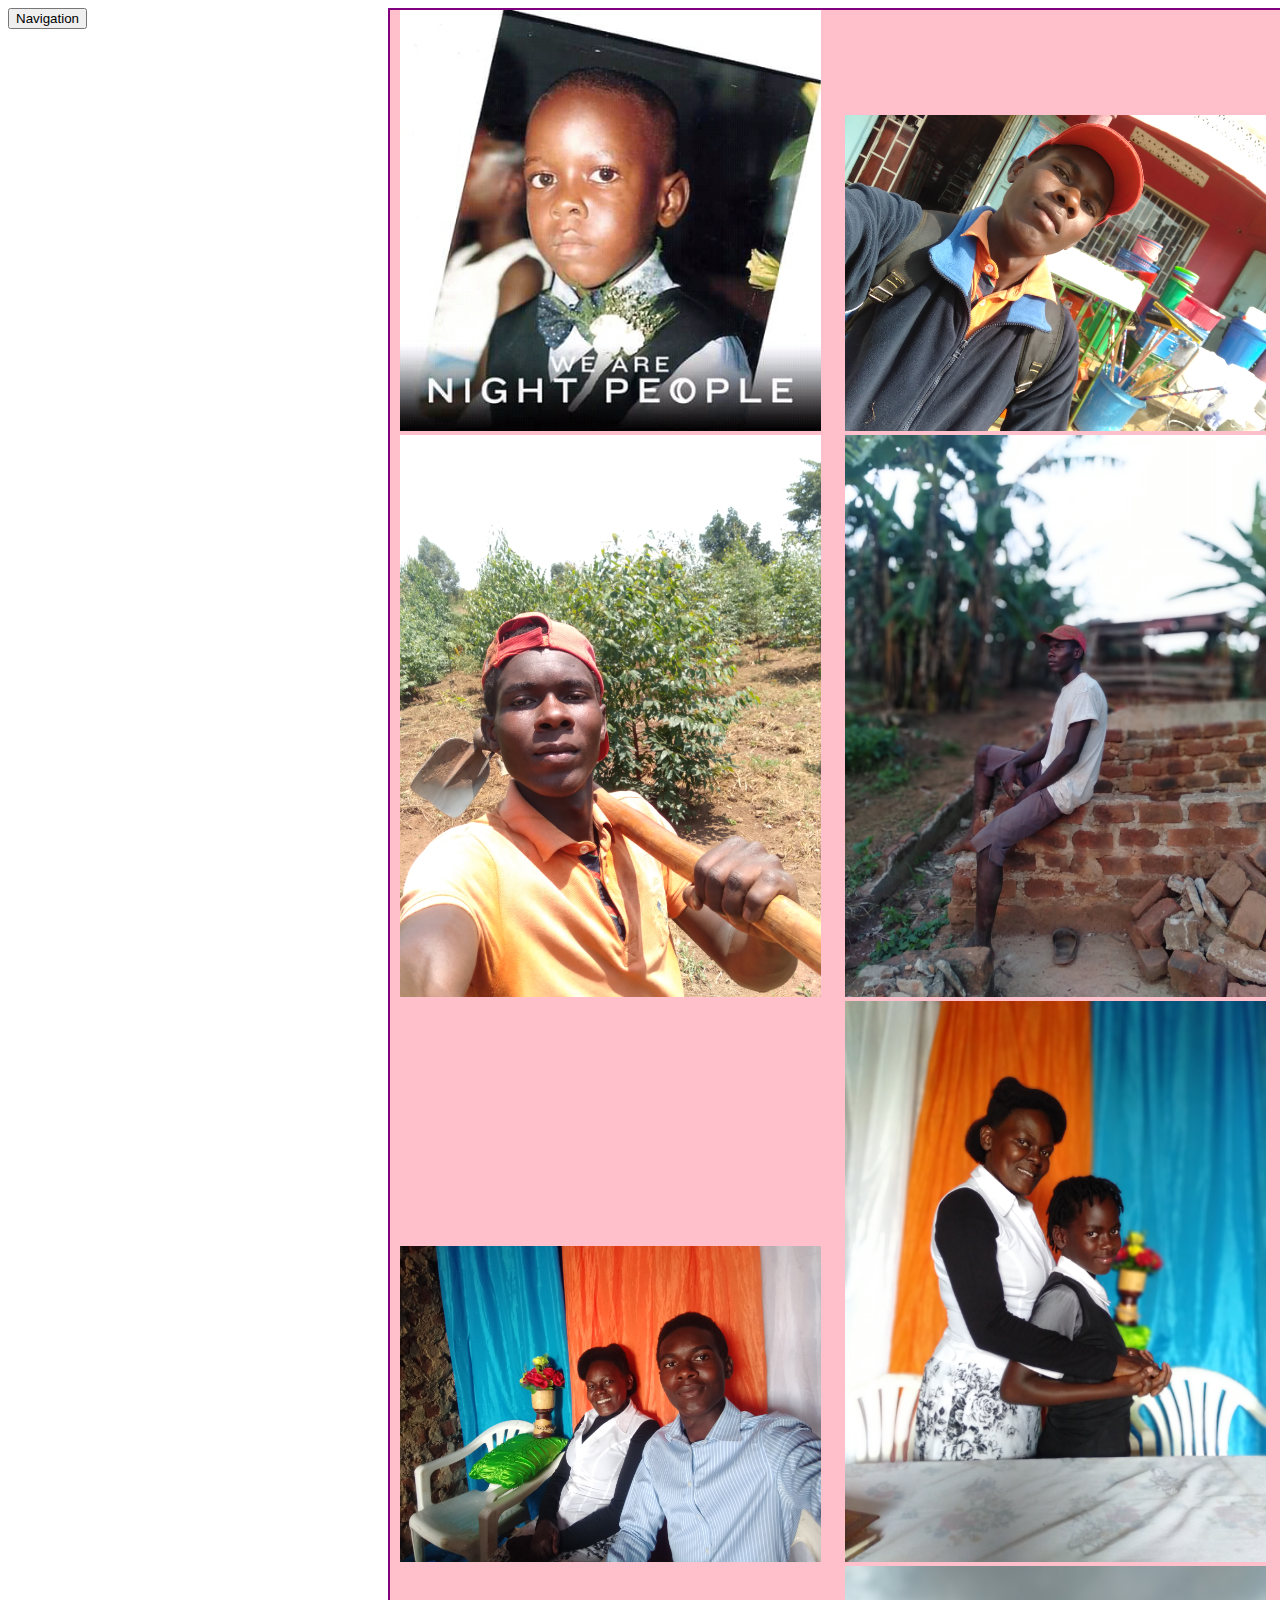
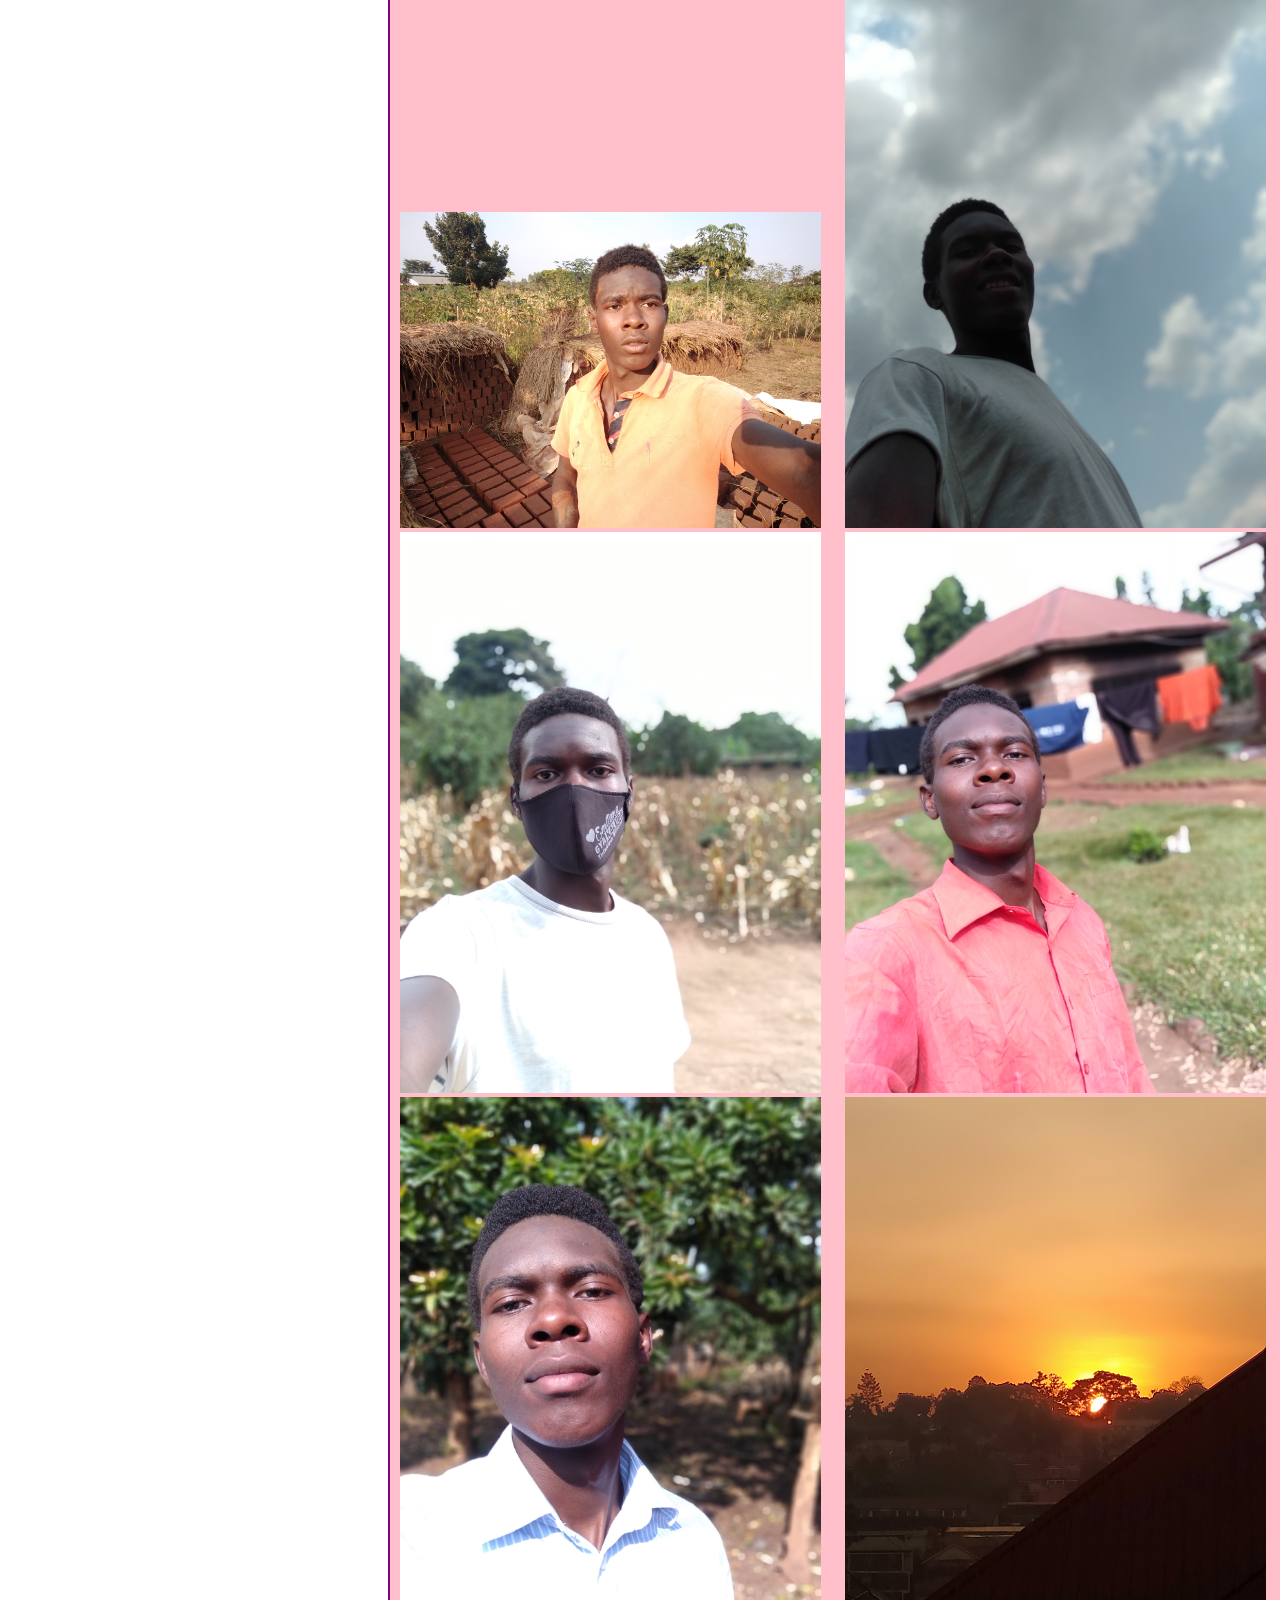
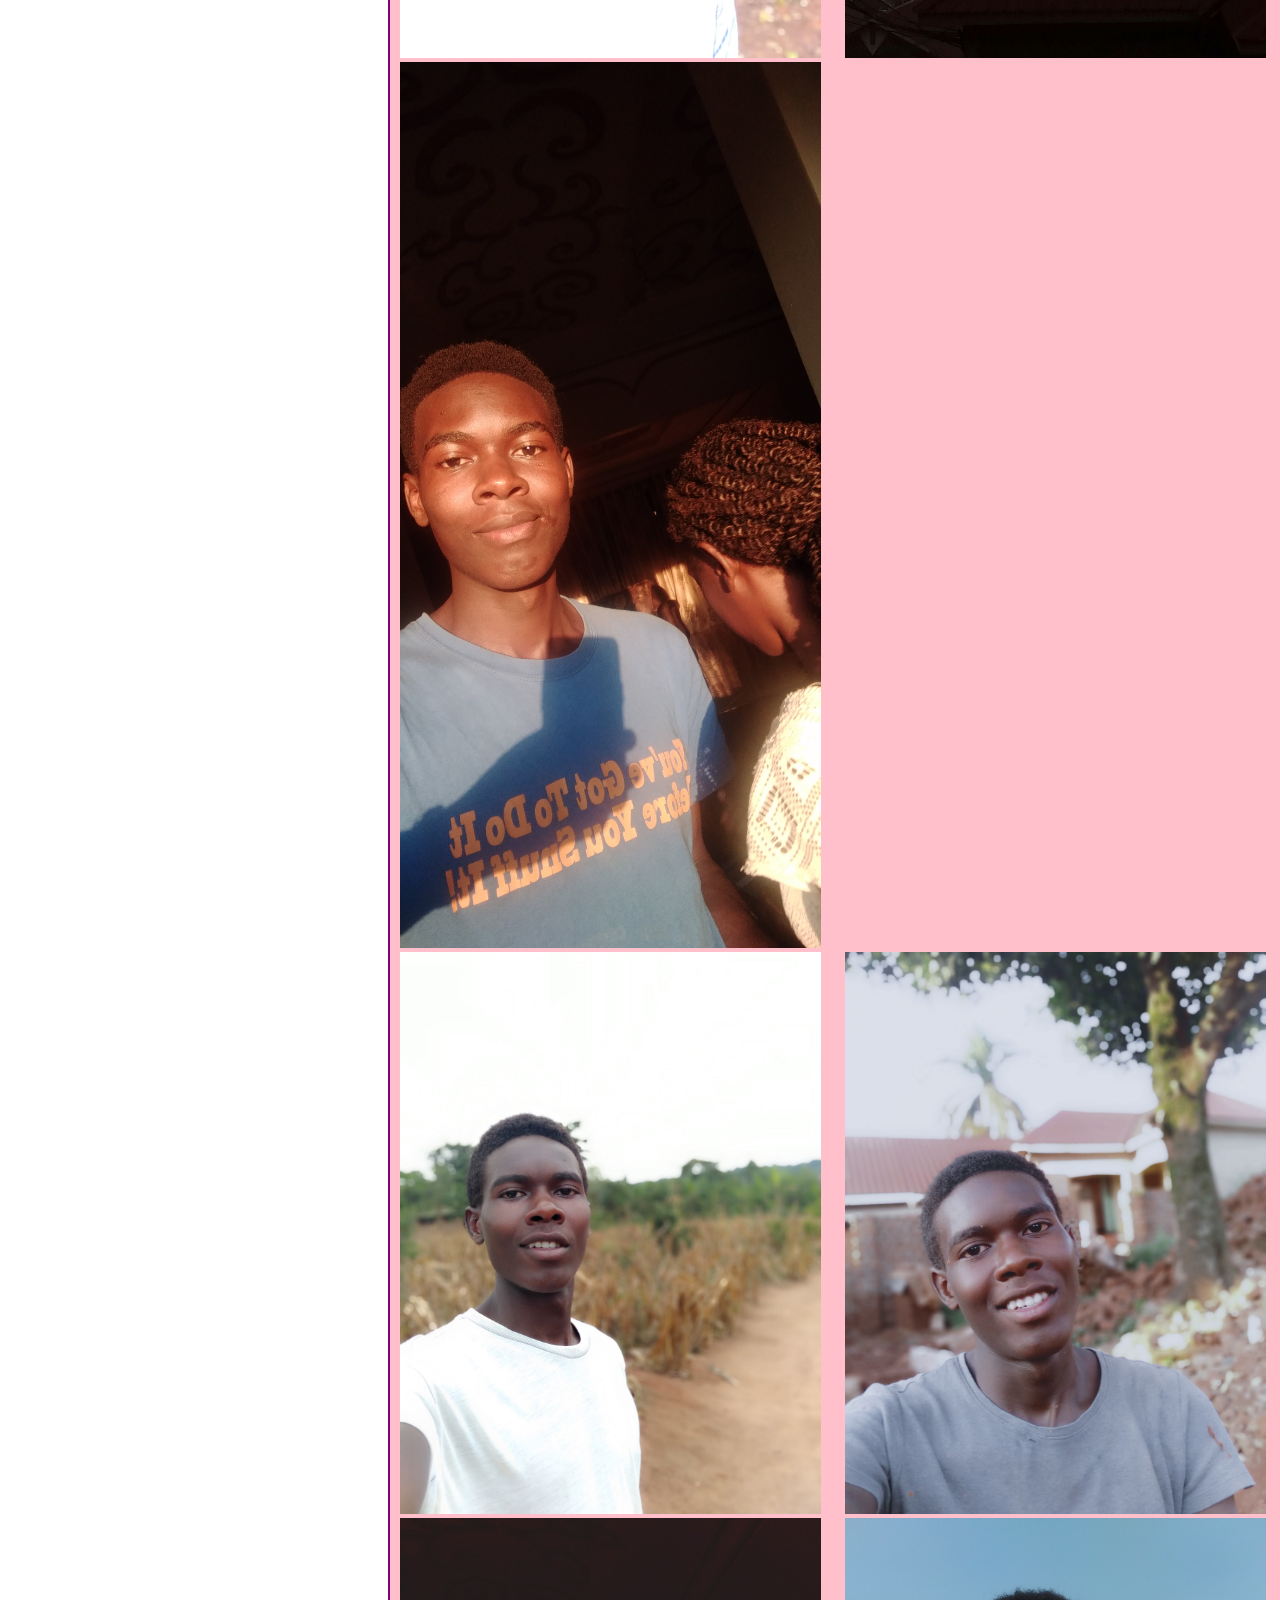
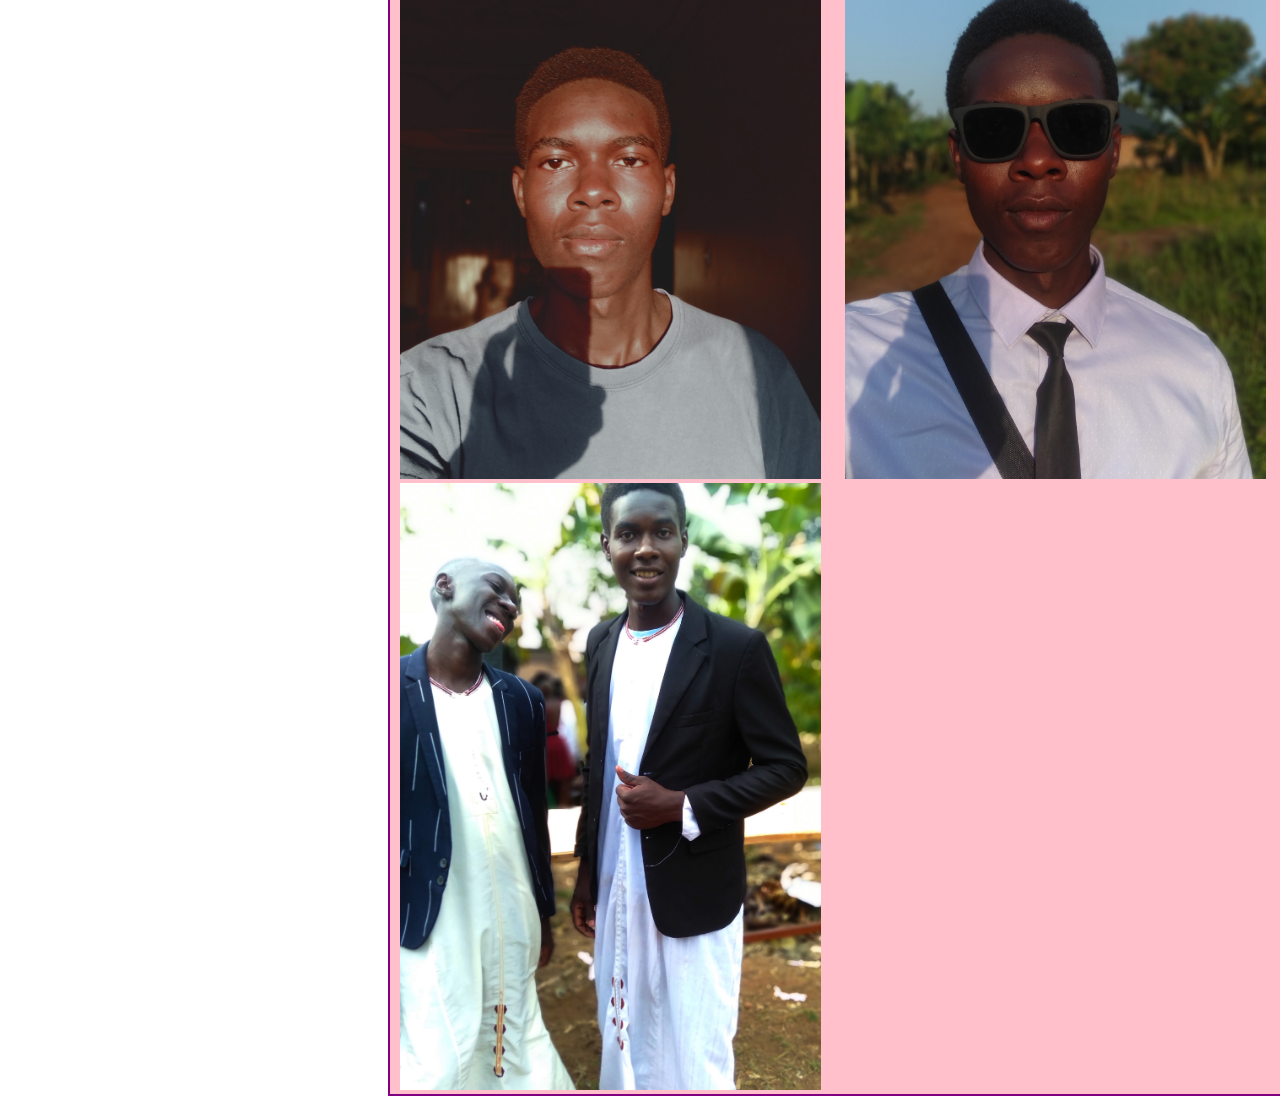
==== gallery.html @ 1eae739b "dtytr" ====
<!DOCTYPE html>
<html lang="en">
<head>
    <meta charset="UTF-8">
    <meta http-equiv="X-UA-Compatible" content="IE=edge">
    <meta name="viewport" content="width=device-width, initial-scale=1.0">
    <title>Gallery</title>
    <link rel="stylesheet" href="style/jojostyles.css">

</head>
<body>
    <div class="dropdown">
        <button>Navigation</button>
        <div class="dropdown-content">
            <p><a href="mystory.html">My story</a></p>
            <p><a href="index.html">Home</a></p>
            <p><a href="personality.html">Personality</a></p>
            <p><a href="page.html">Page</a></p>
            <p><a href="#" class="active">Gallery</a></p>
            
        </div>
    </div>
    <div class="container">
        <img src="media/1.jpg" class="photo" alt="">
        <img src="media/2.jpg" class="photo" alt="">
        <img src="media/3.jpg" class="photo" alt="">
        <img src="media/4.jpg" class="photo" alt="">
        <img src="media/5.jpg" class="photo" alt="">
        <img src="media/6.jpg" class="photo" alt="">
        <img src="media/7.jpg" class="photo" alt="">
        <img src="media/8.jpg" class="photo" alt="">
        <img src="media/9.jpg" class="photo" alt="">
        <img src="media/10.jpg" class="photo" alt="">
        <img src="media/11.jpg" class="photo" alt="">
        <img src="media/12.jpg" class="photo" alt="">
        <img src="media/13.jpg" class="photo" alt="">
        <img src="media/14.jpg" class="photo" alt="">
        <img src="media/15.jpg" class="photo" alt="">
        <img src="media/16.jpg" class="photo" alt="">
        <img src="media/17.jpg" class="photo" alt="">
        <img src="media/18.jpg" class="photo" alt="">
        <img src="media/19.jpg" class="photo" alt="">
        <img src="media/20.jpg" class="photo" alt="">

    </div>
</body>
</html>
---- style/jojostyles.css ----
body{
    height: 100%;
    width: 100%;
}
.dropdown{
    position: relative;
    display: inline-block;
}
.dropdown-content{
    display: none;
    position: absolute;
    border: 2px solid white;
    background-color: rgb(0, 0, 0);
    min-width: 160px;
    box-shadow: 0px 8px 16px 0px rgb(0, 0, 0);
    padding: auto;
    z-index: 1;
}
.dropdown:hover  .dropdown-content{
    display: block;
}
a:hover{
    text-align: center;
    color: aliceblue;
}
.active{
    color: brown;
    background-color: cadetblue;
}
.container{
    border: 2px solid purple;
    background-color: pink;
    width: 70%;
    height: auto;
    float:right;
}
    .photo{
        max-width: 47%;
        padding: 0 10px;
        height: auto;
        border-radius: 5px;
        display: inline-block;
    }
    .hero-image{
        background-image: url(media/16.jpg);
        height: 70%;
        background-position: center;
        background-repeat: no-repeat;
        background-size: cover;
        position: relative;
    }
    .hero-text{
        text-align: center;
        position: absolute;
        top: 50%;
        left: 50%;
        transform: translate(-50%, -50%);
        color: rgb(255, 140, 0);

    }
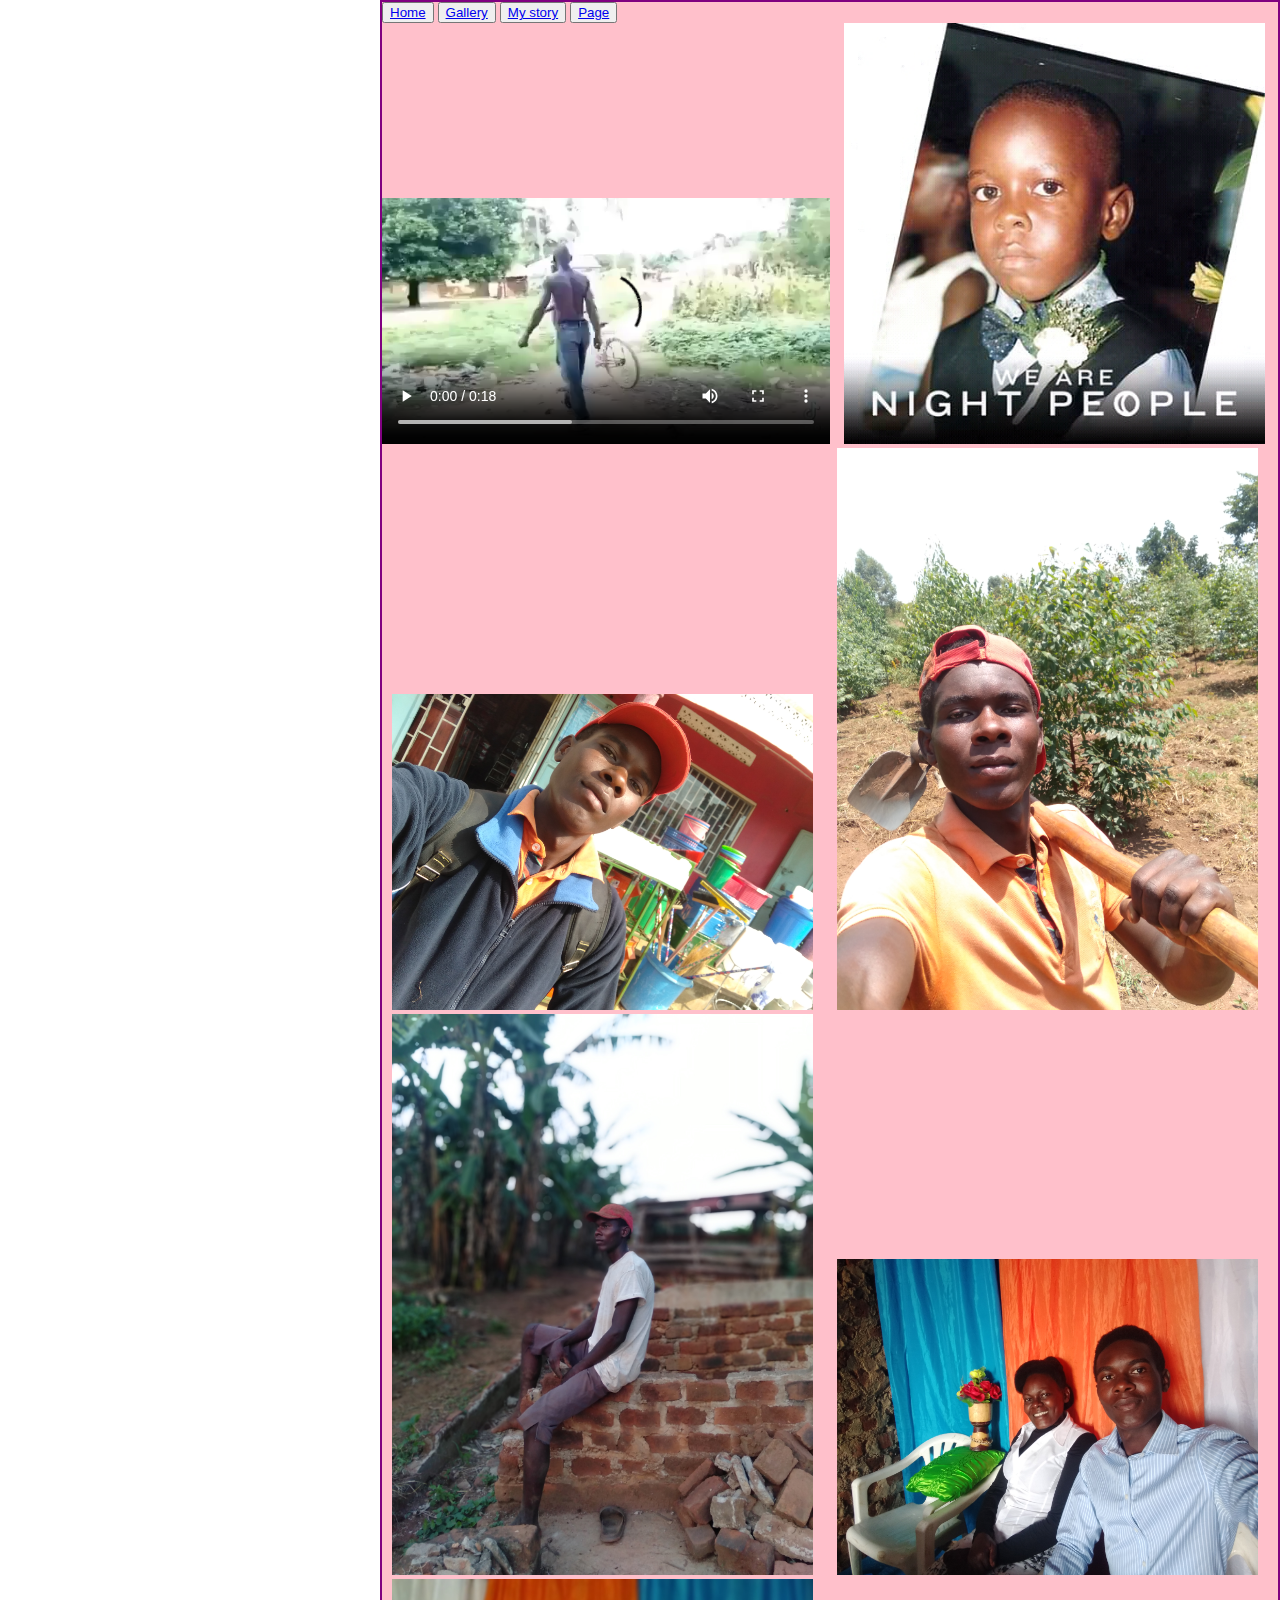
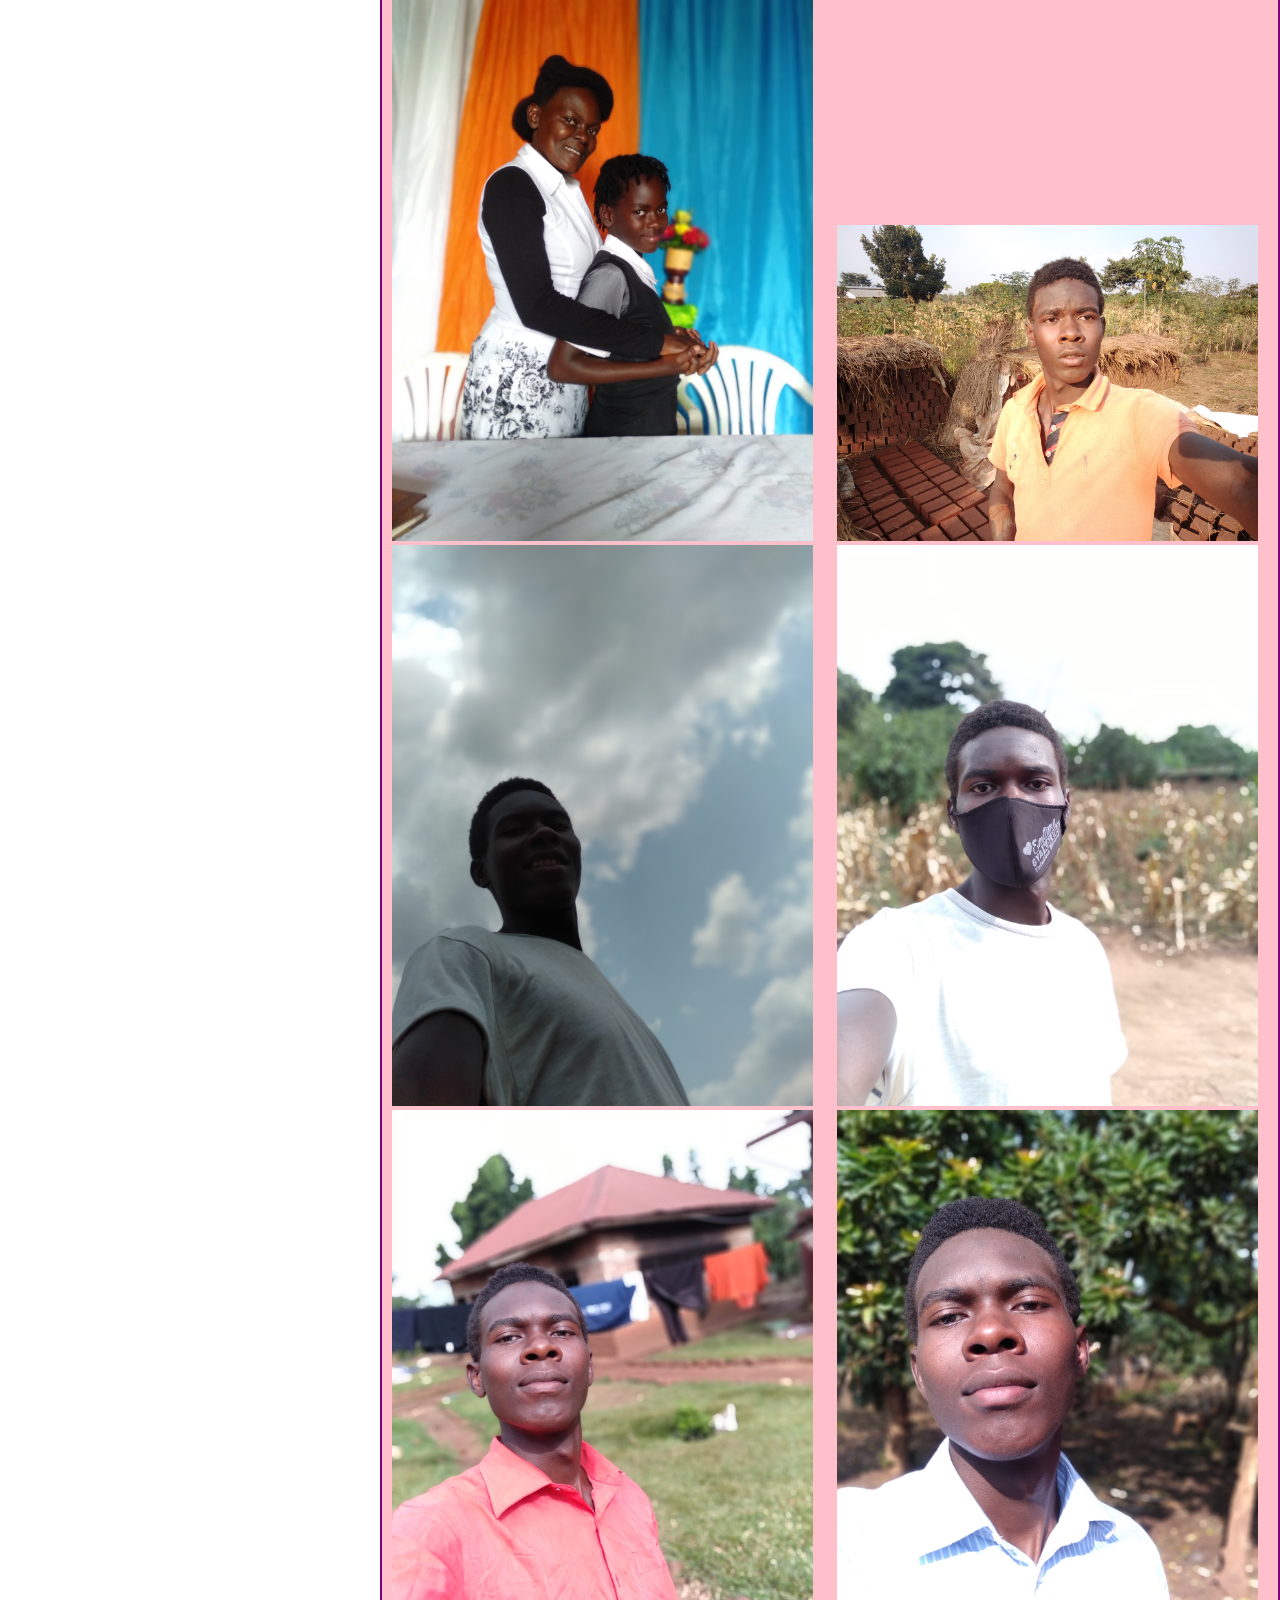
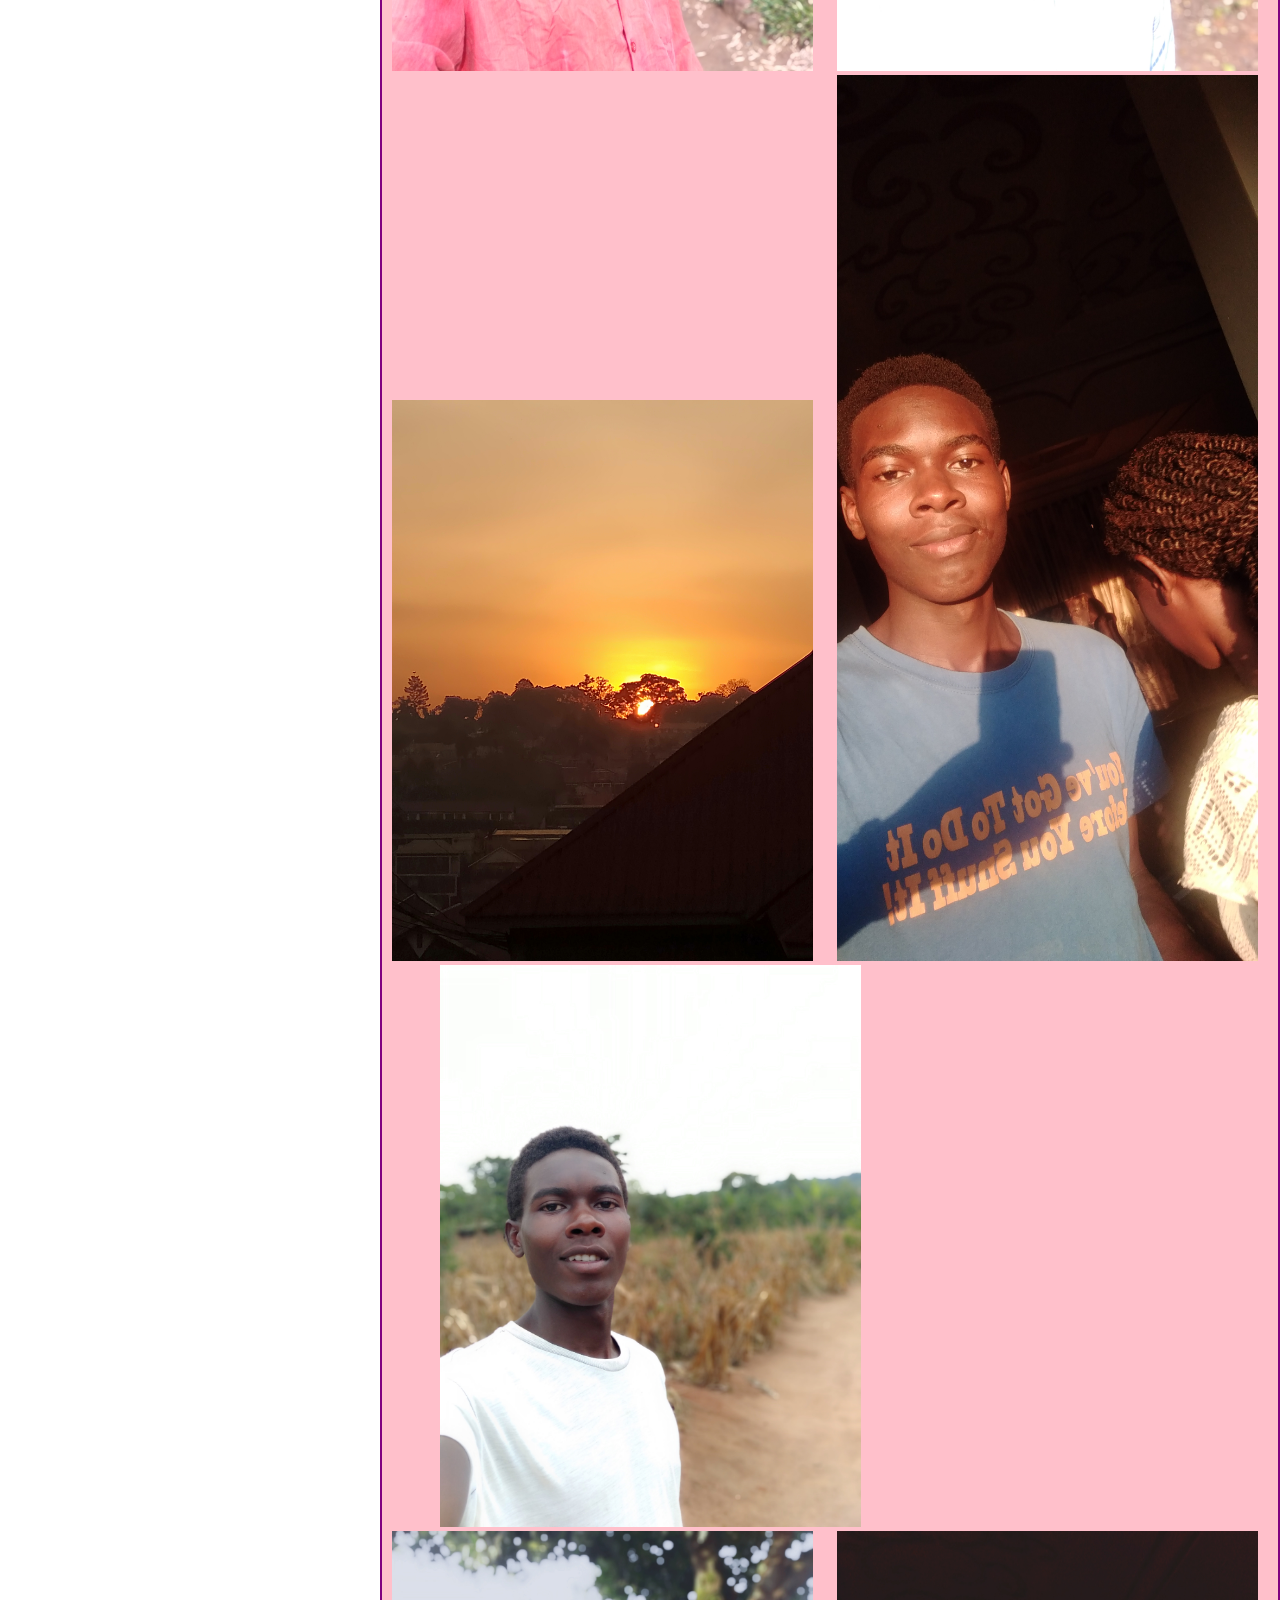
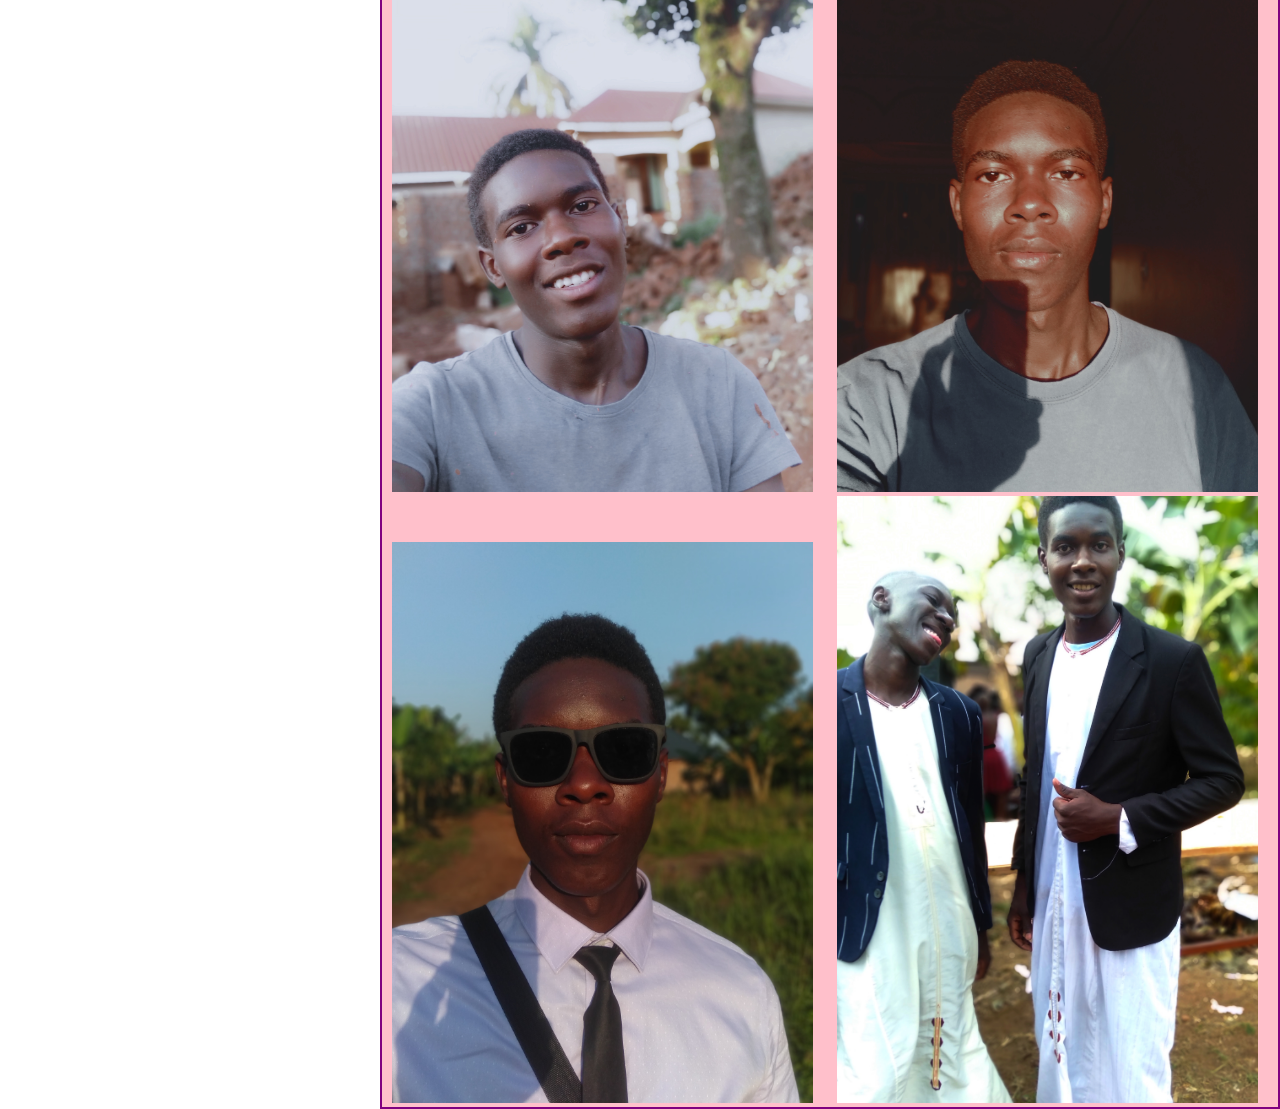
==== commit 1f162be1: "wareva" ====
--- a/gallery.html
+++ b/gallery.html
@@ -9,18 +9,16 @@
 
 </head>
 <body>
-    <div class="dropdown">
-        <button>Navigation</button>
-        <div class="dropdown-content">
-            <p><a href="mystory.html">My story</a></p>
-            <p><a href="index.html">Home</a></p>
-            <p><a href="personality.html">Personality</a></p>
-            <p><a href="page.html">Page</a></p>
-            <p><a href="#" class="active">Gallery</a></p>
-            
+    
+    <div class="container">
+        <div>
+            <button><a href="index.html">Home</a></button>
+            <button><a href="gallery.html">Gallery</a></button>
+            <button><a href="mystory.html">My story</a></button>
+            <button><a href="page.html">Page</a></button>
         </div>
-    </div>
-    <div class="container">
+        <video src="media/kwata.mp4" controls width="50%"></video>
+        <audio src=""></audio>
         <img src="media/1.jpg" class="photo" alt="">
         <img src="media/2.jpg" class="photo" alt="">
         <img src="media/3.jpg" class="photo" alt="">
--- a/style/jojostyles.css
+++ b/style/jojostyles.css
@@ -1,7 +1,60 @@
+*{
+    margin: 0;
+    height: 100%;
+}
+body{
+    width: 100%;
+}
+.img-container{
+    background-image: url(../media/19.jpg);
+    height: 90%;
+    background-position: center;
+    background-repeat: no-repeat;
+    background-size: cover;
+    position: relative;
+    
+}
+.inner-container{
+    text-align: center;
+    position: absolute;
+    width: 100%;
+    color: aliceblue;
+    height: auto;
+    margin-top: 200px;
+}
+h1{
+    font-size: 7;
+    font-family: 'Segoe UI', Tahoma, Geneva, Verdana, sans-serif;
+}
+.p{
+    font-size: 1cm;
+}
+.hero-btn{
+    text-decoration: none;
+    color: aliceblue;
+    background: black;
+    padding: 10px 30px;
+    border-radius: 5px;
+    margin-top: 10px;
+    display: inline-block;
+}
 
-body{
-    height: 100%;
-    width: 100%;
+.hero-btno{
+    text-decoration: none;
+    color: rgb(3, 3, 3);
+    background: rgb(248, 248, 248);
+    padding: 10px 30px;
+    border-radius: 5px;
+    margin-top: 10px;
+    display: inline-block;
+}
+.hero-btno:hover{
+    color:wheat ;
+    background-color: black;
+    font-family: 'Courier New', Courier, monospace;
+}
+.hero-btn:hover  .dropdown-content{
+    display: block;
 }
 .dropdown{
     position: relative;
@@ -10,13 +63,10 @@
 .dropdown-content{
     display: none;
     position: absolute;
-    border: 2px solid white;
-    background-color: rgb(0, 0, 0);
-    min-width: 160px;
-    box-shadow: 0px 8px 16px 0px rgb(0, 0, 0);
+    background-color: aliceblue;
+    box-shadow: 0px 8px 16px 0px coral;
     padding: auto;
-    z-index: 1;
-}
+    z-index: 1;}
 .dropdown:hover  .dropdown-content{
     display: block;
 }
@@ -42,8 +92,9 @@
         border-radius: 5px;
         display: inline-block;
     }
-    .hero-image{
-        background-image: url(media/16.jpg);
+    #cover{
+        background-image: url(/media/16.jpg);
+        width: 70%;
         height: 70%;
         background-position: center;
         background-repeat: no-repeat;
@@ -58,4 +109,66 @@
         transform: translate(-50%, -50%);
         color: rgb(255, 140, 0);
 
+    }
+    .personality{
+        border: 2px solid palevioletred;
+    width: 70%;
+    height: auto;
+    background-image: url(../media/11.jpg);
+    background-repeat: no-repeat;
+    background-size: cover;
+    opacity: 0.9;
+    margin: 0 auto;
+    padding: 10px;
+    align-content: center;
+
+    }
+    .mind{
+        background-color: rgb(93, 179, 255);
+    padding: 5px;
+    width: 49%;
+    border-radius: 5px;
+    display: inline-block;
+    margin: 10%;
+
+    }
+    .energy{
+        background-color: rgb(252, 232, 53);
+    padding: 5px;
+    width: 49%;
+    border-radius: 5px;
+    display: inline-block;
+    margin: 10%;
+
+
+    }
+    .nature{
+        background-color: rgb(29, 150, 49);
+    padding: 5px;
+    width: 49%;
+    border-radius: 5px;
+    display: inline-block;
+    margin: 10%;
+
+
+    }
+    .tactics{
+        background-color: rgb(185, 103, 233);
+    padding: 5px;
+    width: 49%;
+    border-radius: 5px;
+    display: inline-block;
+    margin: 10%;
+
+
+    }
+    .identity{
+        background-color: rgb(204, 23, 129);
+    padding: 5px;
+    width: 49%;
+    border-radius: 5px;
+    display: inline-block;
+    margin: 10%;
+
+
     }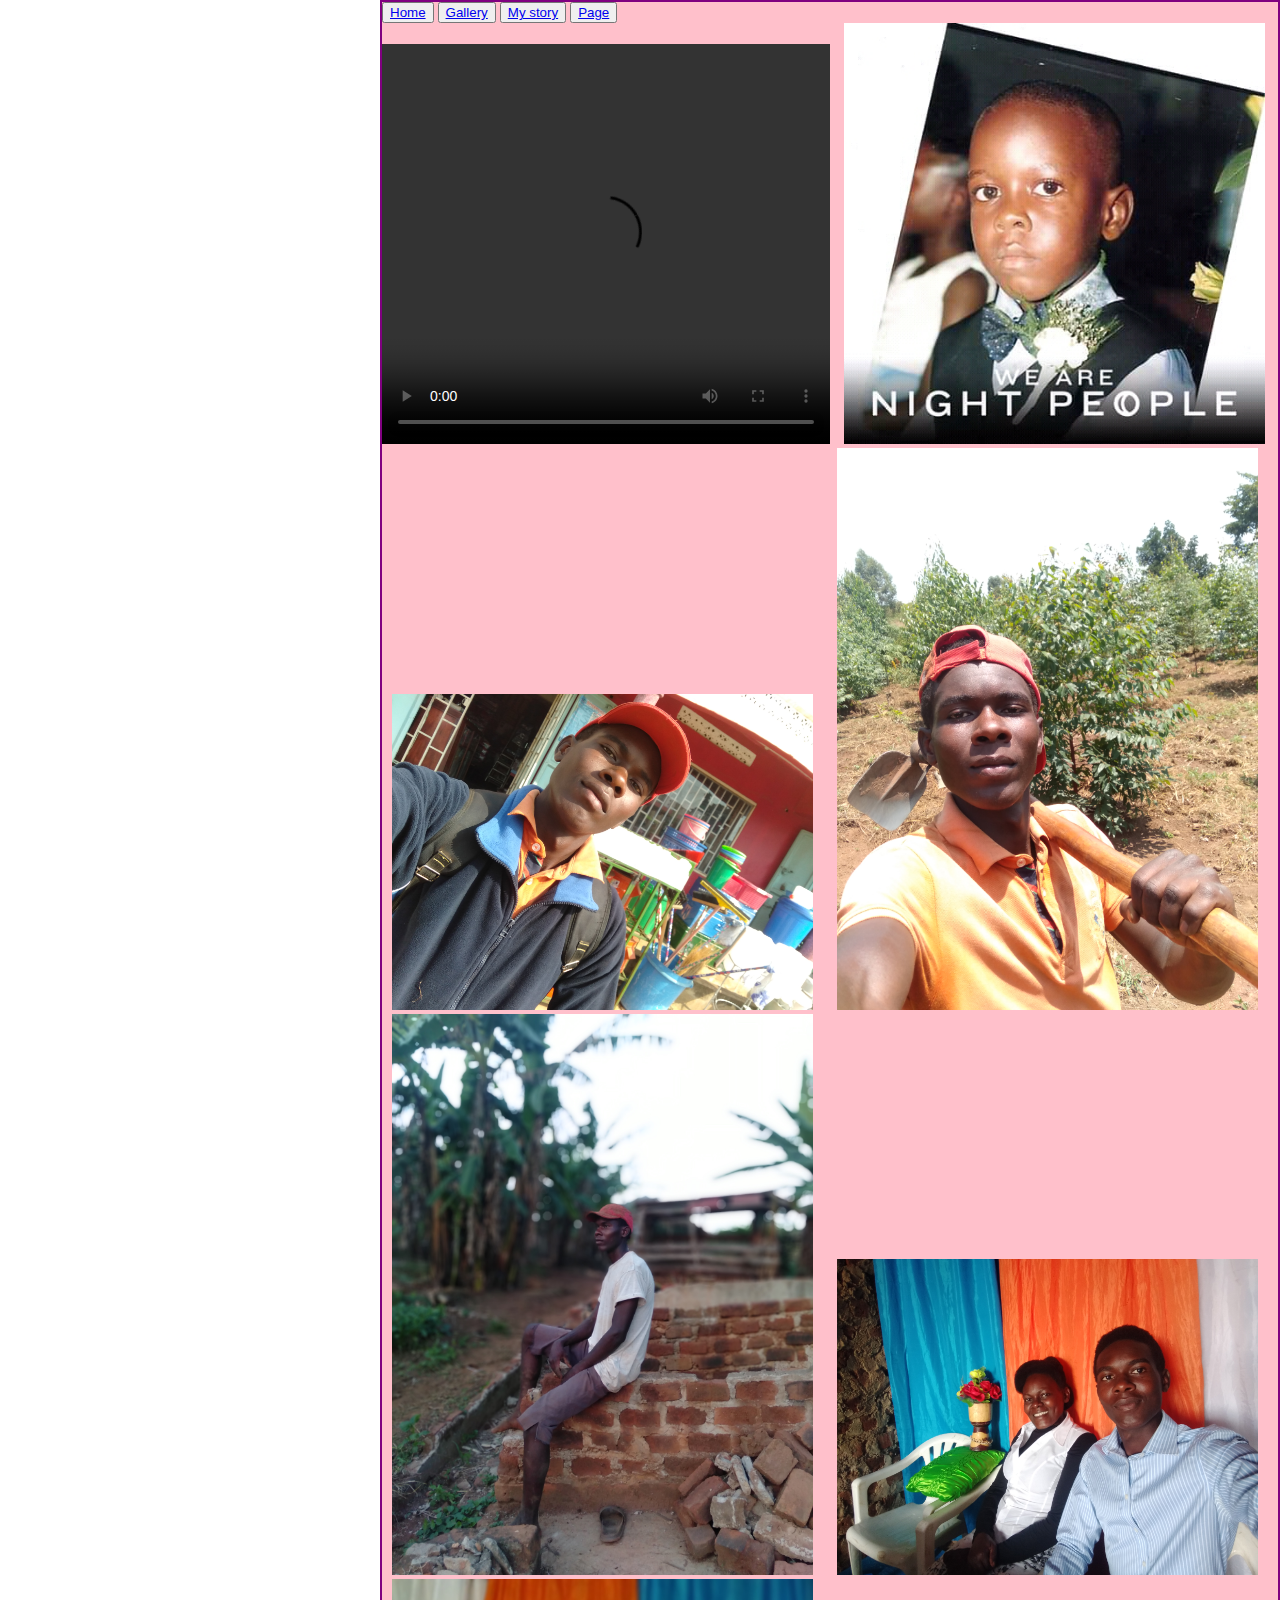
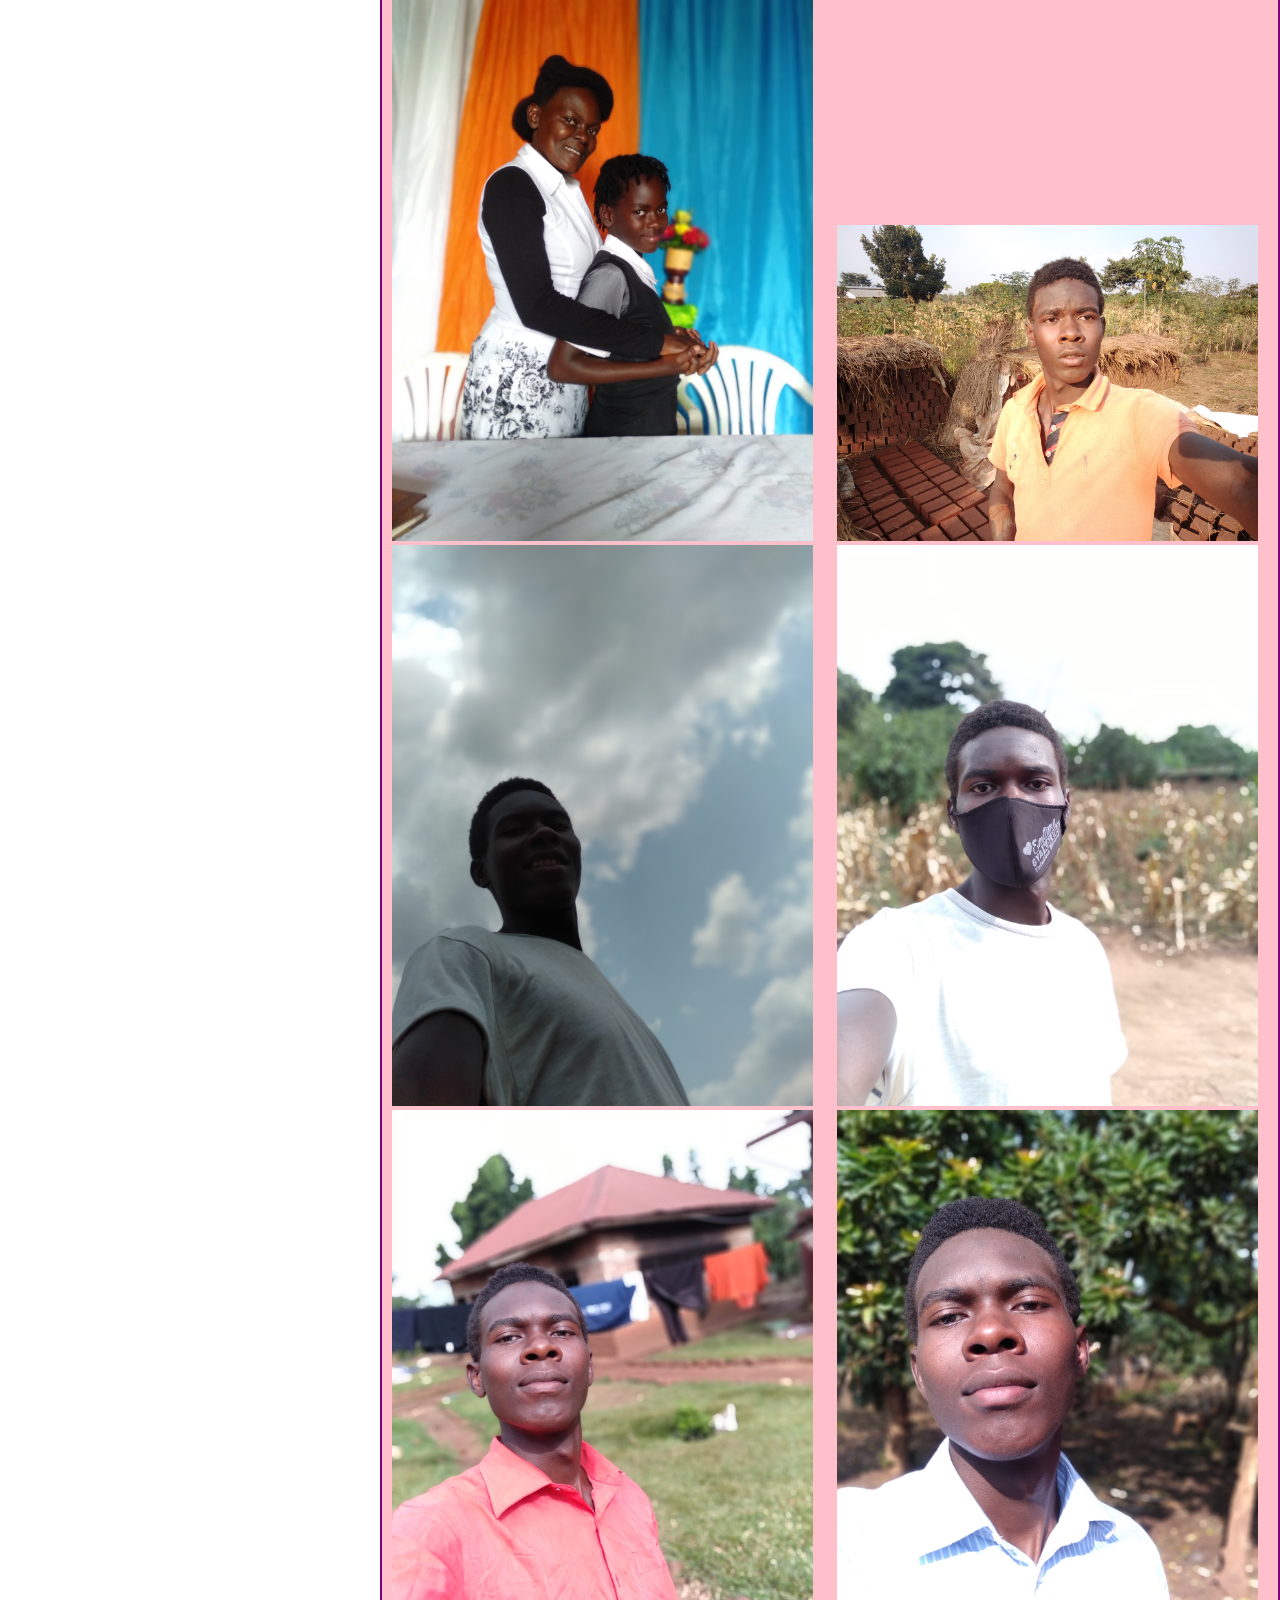
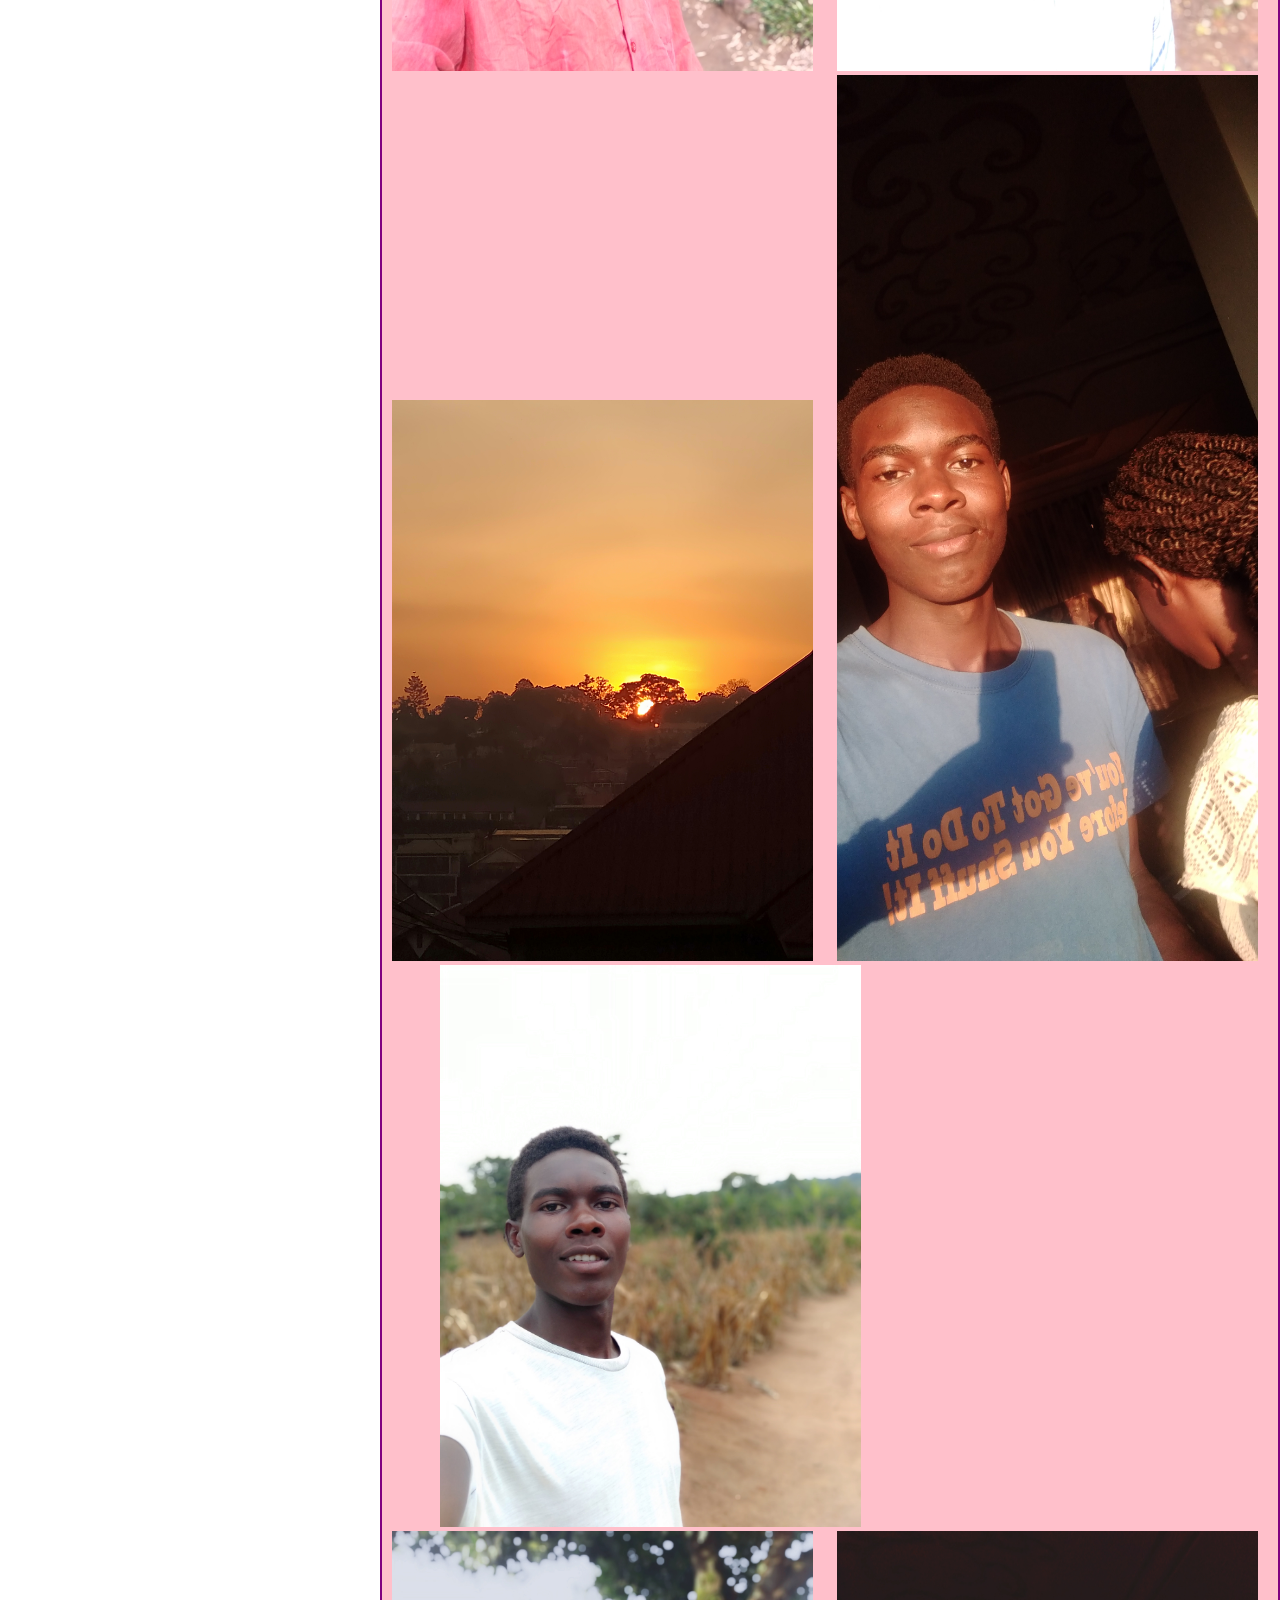
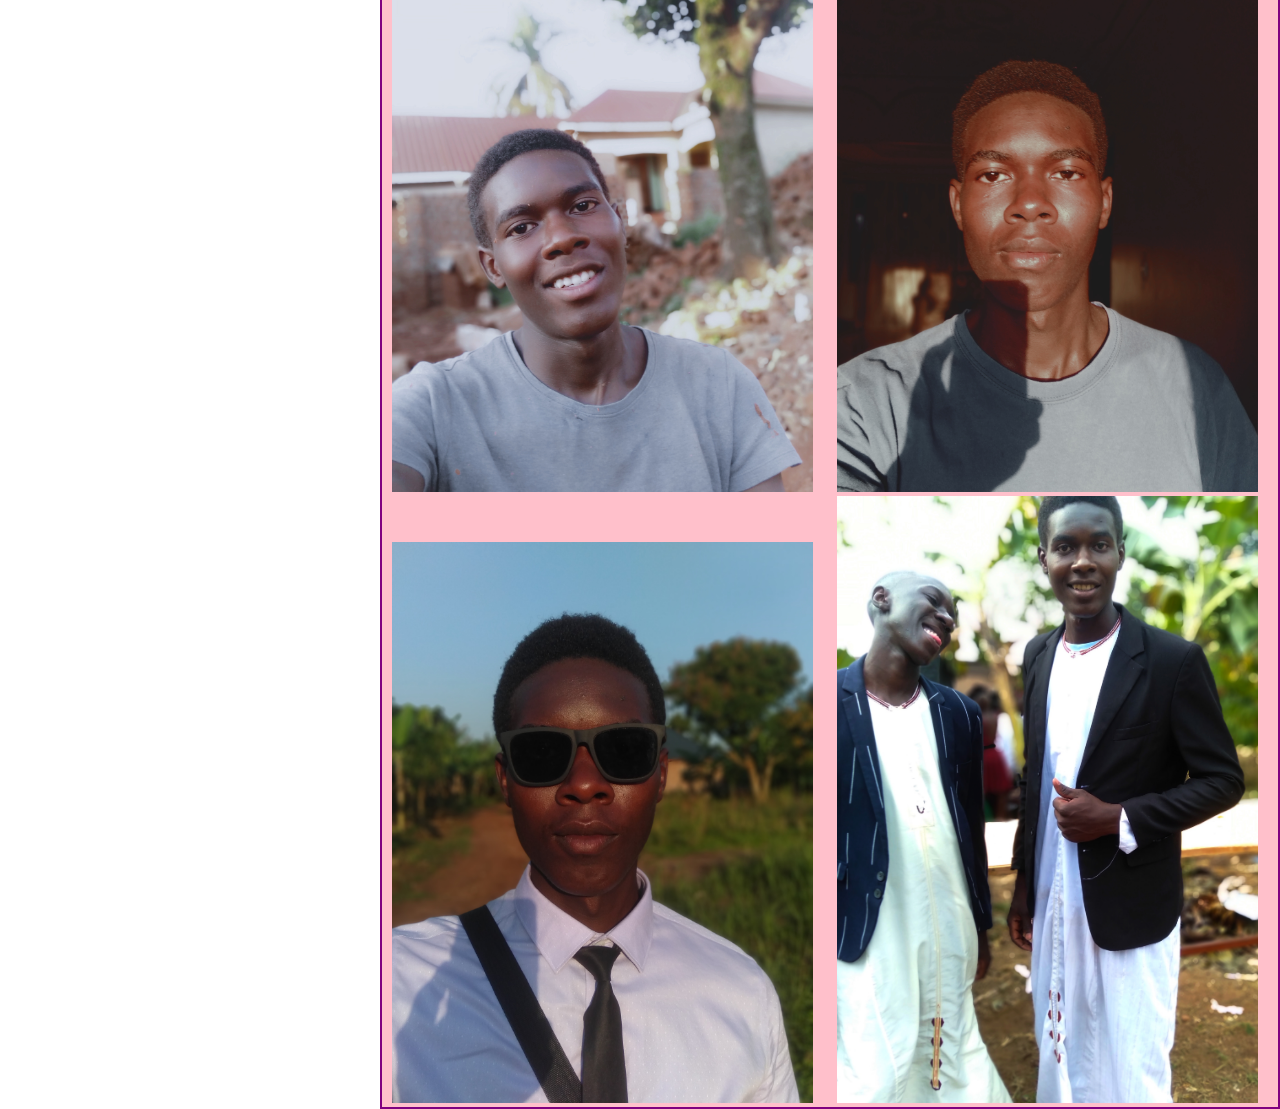
==== commit d7f9c604: "truly" ====
--- a/gallery.html
+++ b/gallery.html
@@ -17,7 +17,7 @@
             <button><a href="mystory.html">My story</a></button>
             <button><a href="page.html">Page</a></button>
         </div>
-        <video src="media/kwata.mp4" controls width="50%"></video>
+        <video style="height: 400px; ;" src="media/seeker.mp4" controls width="50%"></video>
         <audio src=""></audio>
         <img src="media/1.jpg" class="photo" alt="">
         <img src="media/2.jpg" class="photo" alt="">
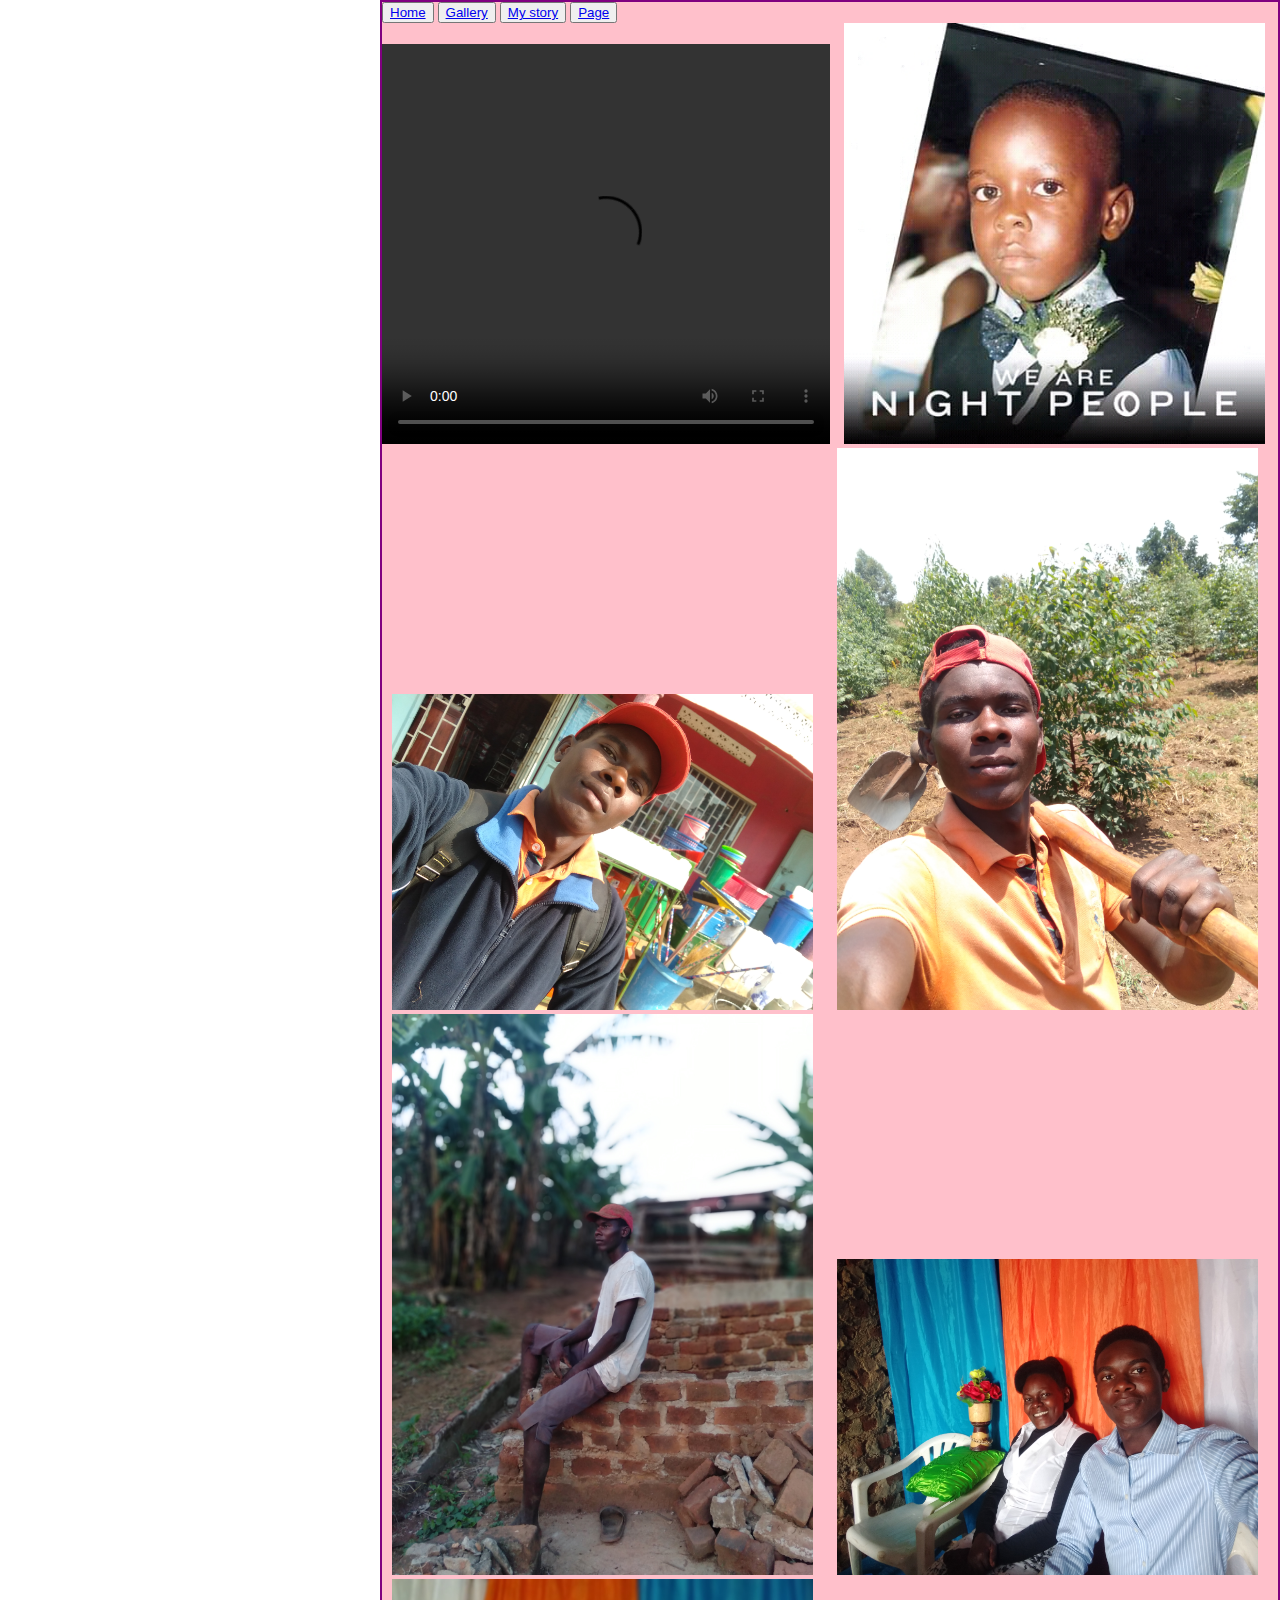
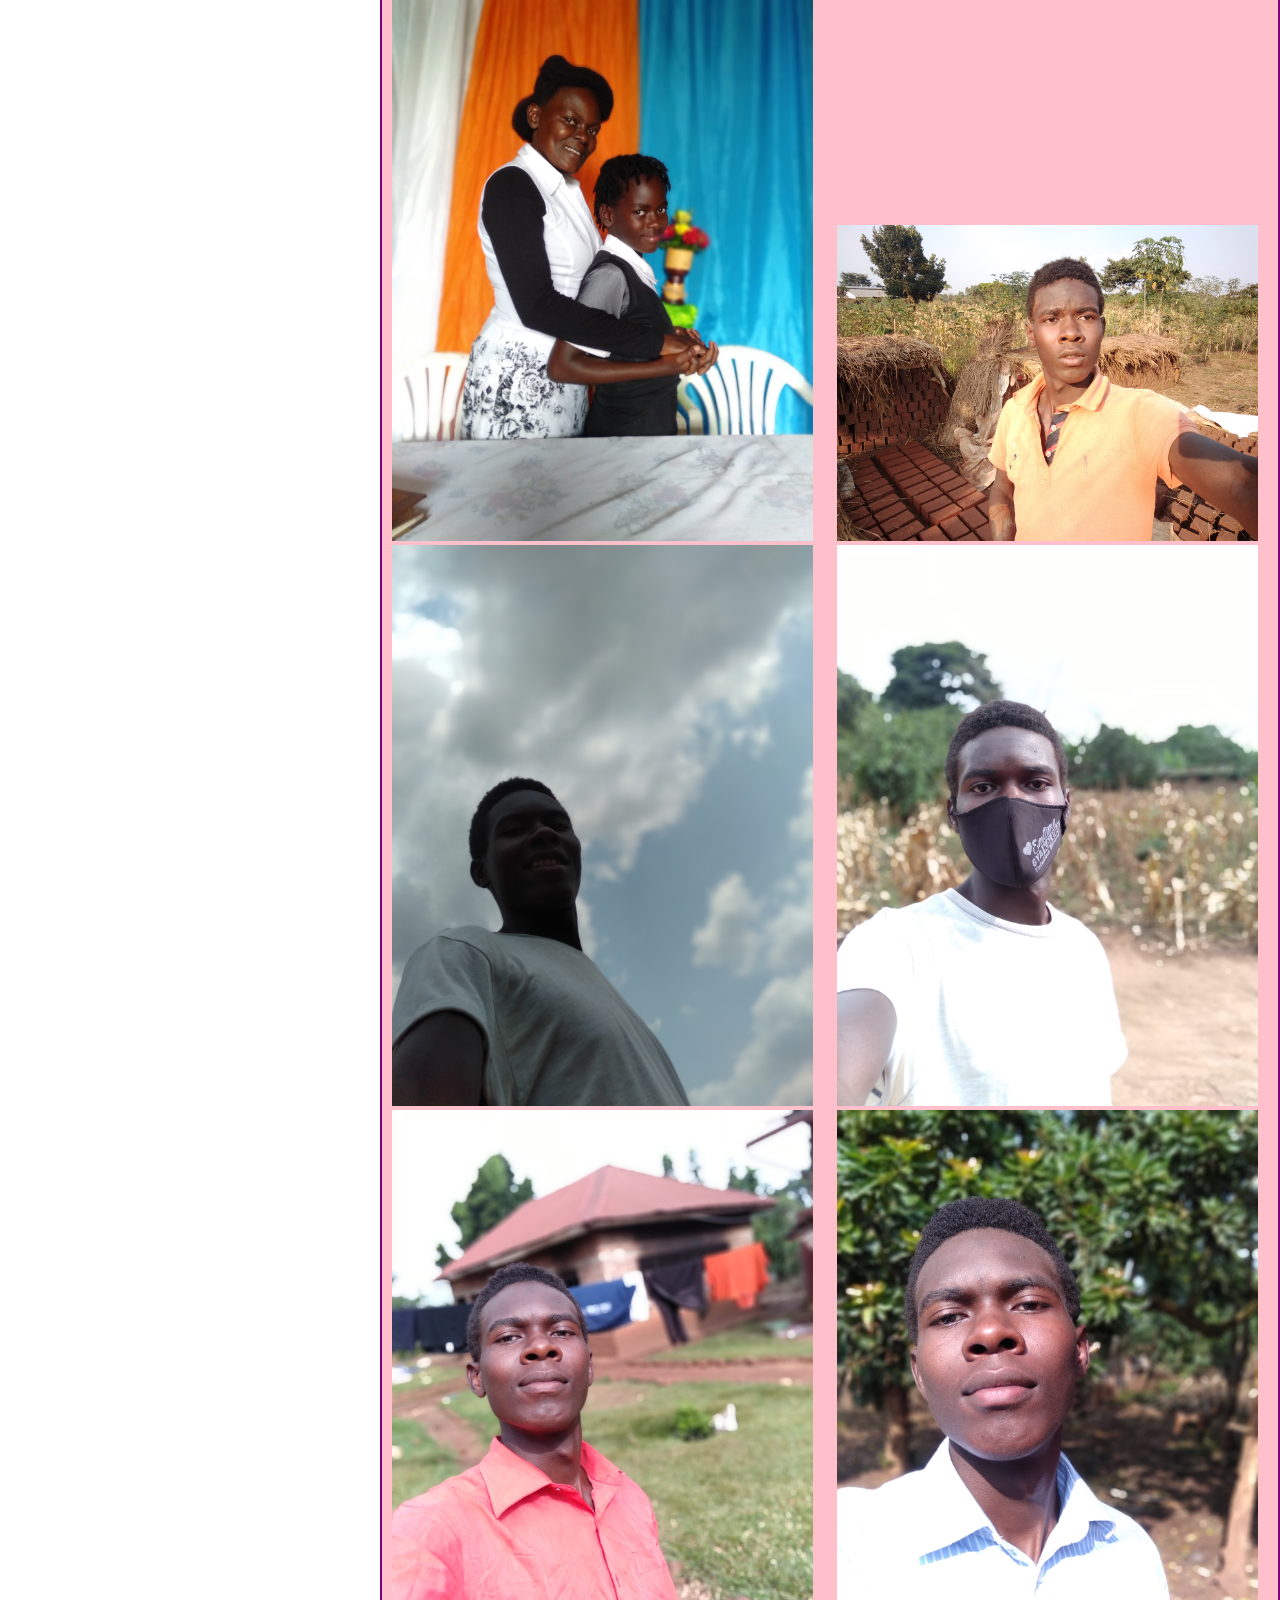
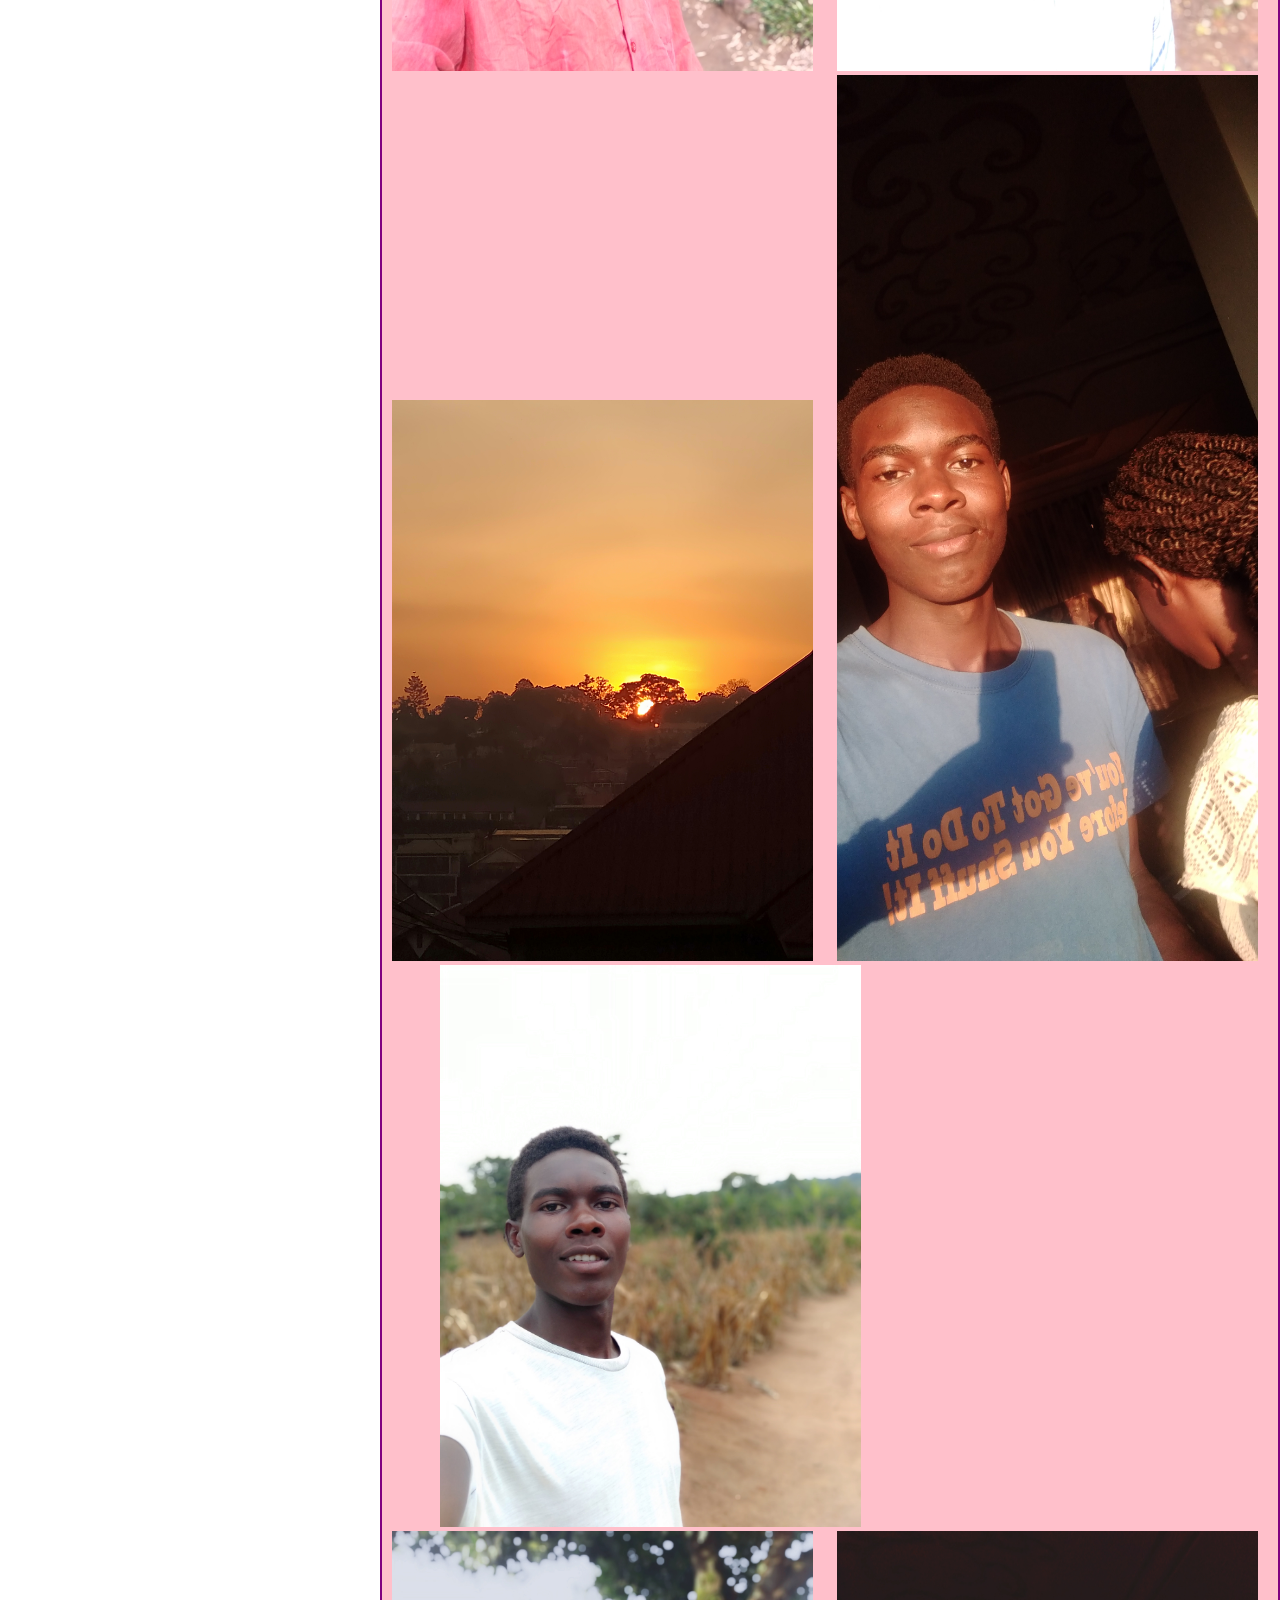
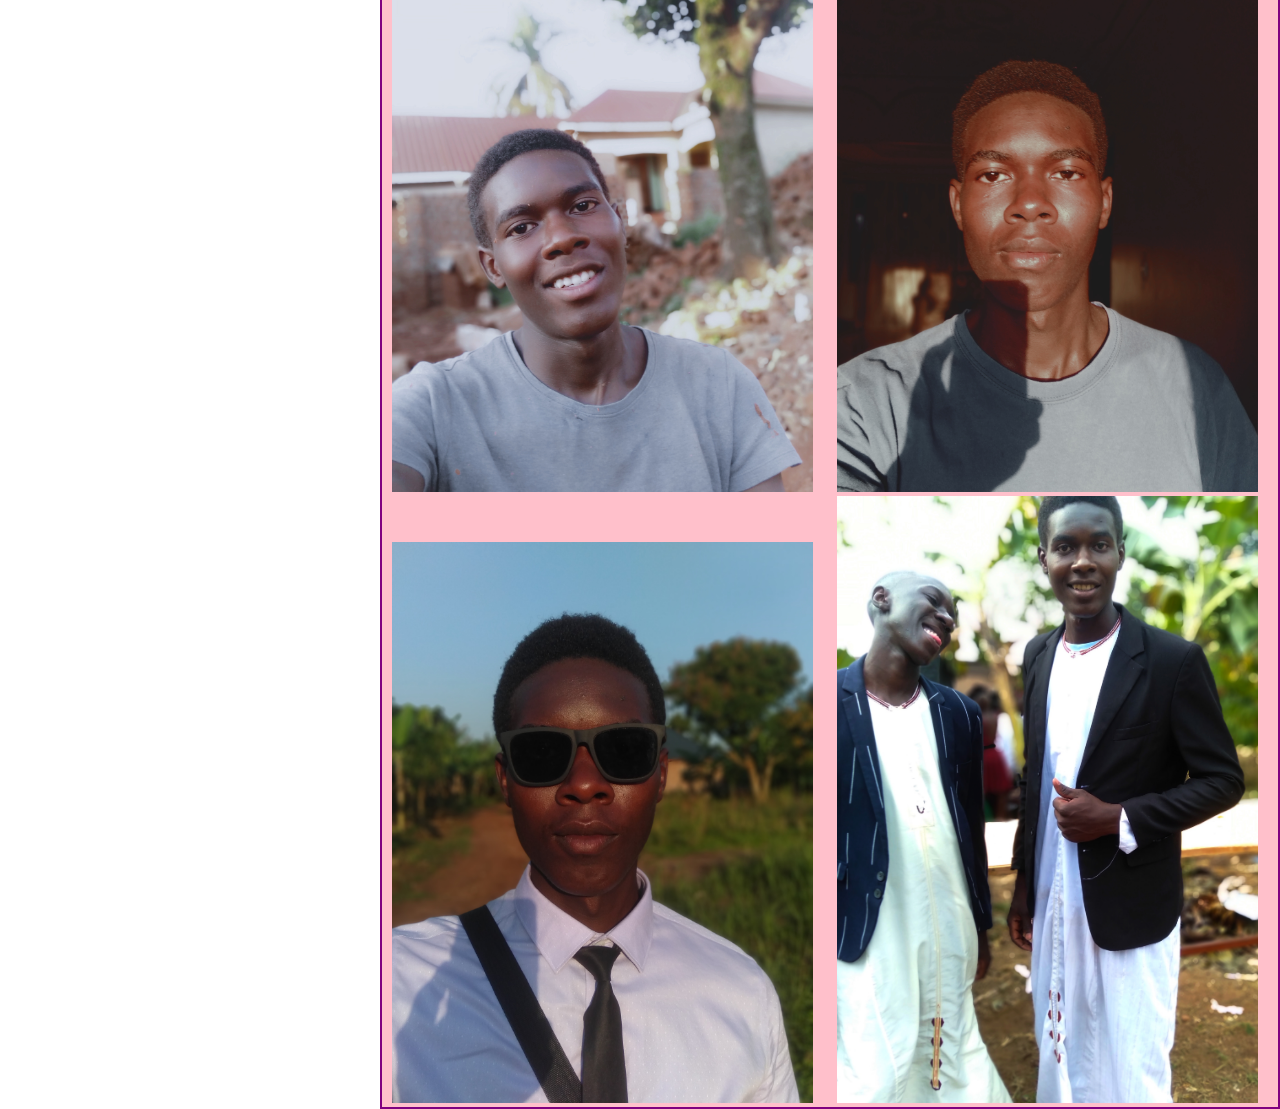
==== commit a1c25671: "uqad" ====
--- a/gallery.html
+++ b/gallery.html
@@ -18,7 +18,7 @@
             <button><a href="page.html">Page</a></button>
         </div>
         <video style="height: 400px; ;" src="media/seeker.mp4" controls width="50%"></video>
-        <audio src=""></audio>
+        <audio src="media/webaud.mp3"></audio>
         <img src="media/1.jpg" class="photo" alt="">
         <img src="media/2.jpg" class="photo" alt="">
         <img src="media/3.jpg" class="photo" alt="">
